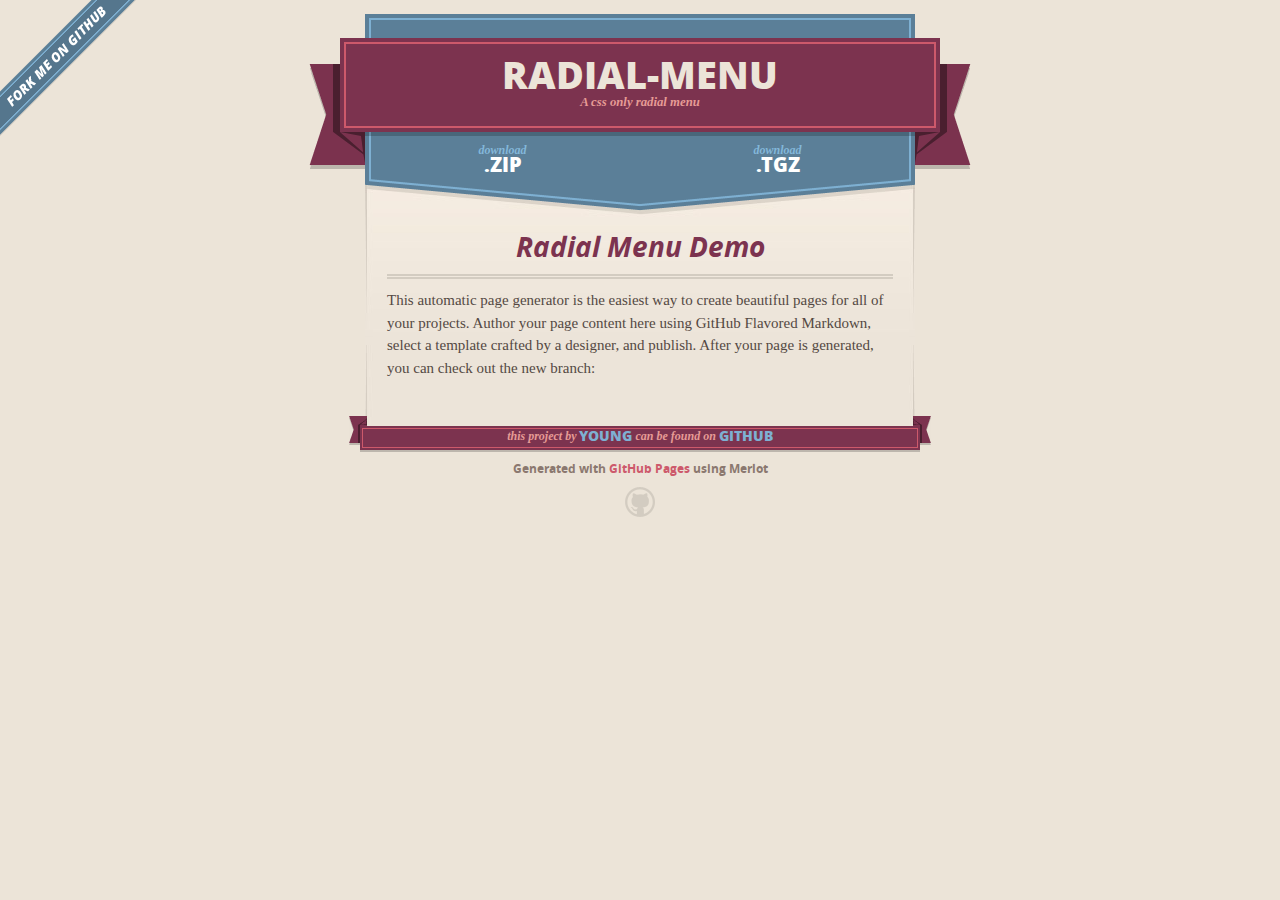
==== index.html @ 7235e6f9 "Create gh-pages branch via GitHub" ====
<!DOCTYPE html>
<html>
  <head>
    <meta charset='utf-8'>
    <meta http-equiv="X-UA-Compatible" content="chrome=1">
    <meta name="viewport" content="width=640">

    <link rel="stylesheet" href="stylesheets/core.css" media="screen">
    <link rel="stylesheet" href="stylesheets/mobile.css" media="handheld, only screen and (max-device-width:640px)">
    <link rel="stylesheet" href="stylesheets/pygment_trac.css">

    <script type="text/javascript" src="javascripts/modernizr.js"></script>
    <script type="text/javascript" src="https://ajax.googleapis.com/ajax/libs/jquery/1.7.1/jquery.min.js"></script>
    <script type="text/javascript" src="javascripts/headsmart.min.js"></script>
    <script type="text/javascript">
      $(document).ready(function () {
        $('#main_content').headsmart()
      })
    </script>
    <title>Radial-menu by young</title>
  </head>

  <body>
    <a id="forkme_banner" href="https://github.com/young/radial-menu">View on GitHub</a>
    <div class="shell">

      <header>
        <span class="ribbon-outer">
          <span class="ribbon-inner">
            <h1>Radial-menu</h1>
            <h2>A css only radial menu</h2>
          </span>
          <span class="left-tail"></span>
          <span class="right-tail"></span>
        </span>
      </header>

      <section id="downloads">
        <span class="inner">
          <a href="https://github.com/young/radial-menu/zipball/master" class="zip"><em>download</em> .ZIP</a><a href="https://github.com/young/radial-menu/tarball/master" class="tgz"><em>download</em> .TGZ</a>
        </span>
      </section>


      <span class="banner-fix"></span>


      <section id="main_content">
        <h3>
<a id="radial-menu-demo" class="anchor" href="#radial-menu-demo" aria-hidden="true"><span class="octicon octicon-link"></span></a>Radial Menu Demo</h3>

<p>This automatic page generator is the easiest way to create beautiful pages for all of your projects. Author your page content here using GitHub Flavored Markdown, select a template crafted by a designer, and publish. After your page is generated, you can check out the new branch:</p>
      </section>

      <footer>
        <span class="ribbon-outer">
          <span class="ribbon-inner">
            <p>this project by <a href="https://github.com/young">young</a> can be found on <a href="https://github.com/young/radial-menu">GitHub</a></p>
          </span>
          <span class="left-tail"></span>
          <span class="right-tail"></span>
        </span>
        <p>Generated with <a href="http://pages.github.com">GitHub Pages</a> using Merlot</p>
        <span class="octocat"></span>
      </footer>

    </div>

    
  </body>
</html>
---- stylesheets/core.css ----
@import url("screen.css");
@import url("non-screen.css") handheld;
@import url("non-screen.css") only screen and (max-device-width:640px);
---- stylesheets/mobile.css ----
/* Generated by Font Squirrel (http://www.fontsquirrel.com) on February 9, 2012 */


@font-face {
  font-family: 'Open Sans';
  src: url('../fonts/opensans-regular-webfont.eot');
  src: url('../fonts/opensans-regular-webfont.eot?#iefix') format('embedded-opentype'),
       url('../fonts/opensans-regular-webfont.woff') format('woff'),
       url('../fonts/opensans-regular-webfont.ttf') format('truetype'),
       url('../fonts/opensans-regular-webfont.svg#OpenSansRegular') format('svg');
  font-weight: normal;
  font-style: normal;
}

@font-face {
  font-family: 'Open Sans';
  src: url('../fonts/opensans-italic-webfont.eot');
  src: url('../fonts/opensans-italic-webfont.eot?#iefix') format('embedded-opentype'),
       url('../fonts/opensans-italic-webfont.woff') format('woff'),
       url('../fonts/opensans-italic-webfont.ttf') format('truetype'),
       url('../fonts/opensans-italic-webfont.svg#OpenSansItalic') format('svg');
  font-weight: normal;
  font-style: italic;
}

@font-face {
  font-family: 'Open Sans';
  src: url('../fonts/opensans-bold-webfont.eot');
  src: url('../fonts/opensans-bold-webfont.eot?#iefix') format('embedded-opentype'),
       url('../fonts/opensans-bold-webfont.woff') format('woff'),
       url('../fonts/opensans-bold-webfont.ttf') format('truetype'),
       url('../fonts/opensans-bold-webfont.svg#OpenSansBold') format('svg');
  font-weight: bold;
  font-style: normal;
}

@font-face {
  font-family: 'Open Sans';
  src: url('../fonts/opensans-bolditalic-webfont.eot');
  src: url('../fonts/opensans-bolditalic-webfont.eot?#iefix') format('embedded-opentype'),
       url('../fonts/opensans-bolditalic-webfont.woff') format('woff'),
       url('../fonts/opensans-bolditalic-webfont.ttf') format('truetype'),
       url('../fonts/opensans-bolditalic-webfont.svg#OpenSansBoldItalic') format('svg');
  font-weight: bold;
  font-style: italic;
}

@font-face {
  font-family: 'Open Sans';
  src: url('../fonts/opensans-extrabold-webfont.eot');
  src: url('../fonts/opensans-extrabold-webfont.eot?#iefix') format('embedded-opentype'),
       url('../fonts/opensans-extrabold-webfont.woff') format('woff'),
       url('../fonts/opensans-extrabold-webfont.ttf') format('truetype'),
       url('../fonts/opensans-extrabold-webfont.svg#OpenSansExtrabold') format('svg');
  font-weight: bolder;
  font-style: normal;
}


/* http://meyerweb.com/eric/tools/css/reset/ 
   v2.0 | 20110126
   License: none (public domain)
*/

html, body, div, span, applet, object, iframe,
h1, h2, h3, h4, h5, h6, p, blockquote, pre,
a, abbr, acronym, address, big, cite, code,
del, dfn, em, img, ins, kbd, q, s, samp,
small, strike, strong, sub, sup, tt, var,
b, u, i, center,
dl, dt, dd, ol, ul, li,
fieldset, form, label, legend,
table, caption, tbody, tfoot, thead, tr, th, td,
article, aside, canvas, details, embed, 
figure, figcaption, footer, header, hgroup, 
menu, nav, output, ruby, section, summary,
time, mark, audio, video {
  margin: 0;
  padding: 0;
  border: 0;
  font-size: 100%;
  font: inherit;
  vertical-align: baseline;
}
/* HTML5 display-role reset for older browsers */
article, aside, details, figcaption, figure, 
footer, header, hgroup, menu, nav, section {
  display: block;
}
body {
  line-height: 1;
}
ol, ul {
  list-style: none;
}
blockquote, q {
  quotes: none;
}
blockquote:before, blockquote:after,
q:before, q:after {
  content: '';
  content: none;
}
table {
  border-collapse: collapse;
  border-spacing: 0;
}

header, footer, section {
  display: block;
  position: relative;
}

/* STYLES */

div.shell {
  display: block;
  width: 640px;
  margin: 0 auto;
}

a#forkme_banner {
  display: none;
}

/* header */

header {
  position: relative;
  z-index: 2;
  margin: 0;
  max-width: 640px;
  top: 51px;
}

header span.ribbon-inner {
  position: relative;
  display: block;
  background-color: #cd596b;
  border: 8px solid #7c334f;
  padding: 6px;
  z-index: 1;
}

header span.left-tail, header span.right-tail {
  position: relative;
  display: block;
  width: 19px;
  height: 10px;
  background: transparent url(../images/ribbon-tail-sprite-2x.png) 0 0 no-repeat;
  position: absolute;
  bottom: -10px;
  z-index: 0;
}

header span.left-tail {
  background-position: 0 0;
  left: 0;
}

header span.right-tail {
  background-position: -19px 0;
  right: 0;
}

header h1 {
  background-color: #7c334f;
  font-size: 2em;
  font-weight: bolder;
  font-style: normal;
  text-transform: uppercase;
  color: #ece4d8;
  text-align: center;
  line-height:1;  
  padding: 14px 20px 0;
}

header h2 {
  background-color: #7c334f;
  font: bold italic .85em/1.5 Georgia, Times, “Times New Roman”, serif;
  color: #e69b95;
  padding-bottom: 14px;
  margin-top: -3px;
  text-align: center;
}

section#downloads {
  position: relative;
  display: block;
  height: 171px;
  width: 602px;
  padding-bottom: 150px;
  margin: 51px auto -250px;
  z-index: 1;
  background: transparent url(../images/shield.png) center 0 no-repeat;
}

section#downloads a {
  display: none;
}

span.banner-fix {
  background: transparent url(../images/shield-fallback.png) center top no-repeat;
  display: block;
  height: 31px;
  position: absolute;
  width: 640px;
  top: 20px;

}

section#main_content {
  z-index: 2;
  padding: 20px 40px 0;
  min-height:185px;
}

/* footer */

footer {
  background: none;
  padding-top: 104px;
  margin: -94px auto 40px;
  max-width:640px;
  text-align: center;
}

footer span.ribbon-outer {
  display: block;
  position: relative;
  border-bottom: 2px solid #bdb6ad;
}

footer span.ribbon-inner {
  position: relative;
  display: block;
  background-color: #cd596b;
  border: 8px solid #7c334f;
  padding: 6px;
  z-index: 1;
}

footer p {
  font-family: 'Open Sans', sans-serif;
  font-weight: bold;
  font-size: .6em;
  color: #8b786f;
}

footer a {
  color: #cd596b;
}

footer span.ribbon-inner p {
  background-color: #7c334f;
  margin: 0;
  color: #e69b95;
  font: bold italic 22px/1 Georgia, Times, “Times New Roman”, serif;
  height: auto;
  line-height: 1.1;
  padding: 20px 0px 10px;
}

footer span.ribbon-inner a {
  display: block;
  position: relative;
  bottom: 0;
  color: #7eb0d2;
  font-family: 'Open Sans', sans-serif;
  text-transform: uppercase;
  font-style: normal;
  font-weight: bolder;
  font-size: 38px;
  padding-bottom: 10px;
}

footer span.ribbon-inner a:hover {
  color: #7eb0d2;
}

footer span.left-tail, footer span.right-tail {
  position: relative;
  display: block;
  width: 23px;
  height: 126px;
  background: transparent url(../images/small-ribbon-tail-sprite-2x.png) 0 0 no-repeat;
  position: absolute;
  top: -126px;
  z-index: 0;
}

footer span.left-tail {
  background-position: 0 0;
  left: 0;
}

footer span.right-tail {
  background-position: -23px 0;
  right: 0;
}

footer span.octocat {
  background: transparent url(../images/octocat-2x.png) 0 0 no-repeat;
  display: block;
  width: 60px;
  height: 60px;
  margin: 20px auto 0;}

/* content */

body {
  background: #ece4d8;
  font: normal normal 30px/1.5 Georgia, Palatino,” Palatino Linotype”, Times, “Times New Roman”, serif;
  color: #544943;
  -webkit-font-smoothing: antialiased;
}

a, a:hover {
  color: #417090;
}

a {
  text-decoration: none;
}

a:hover {
  text-decoration: underline;
}

h1,h2,h3,h4,h5,h6 {
  font-family: 'Open Sans', sans-serif;
  font-weight: bold;
}

p {
  margin: .7em 0 0;
}

strong {
  font-weight: bold;
}

em {
  font-style: italic;
}

ol {
  margin: .7em 0;
  list-style-type: decimal;
  padding-left: 1.35em;
}

ul {
  margin: .7em 0;
  padding-left: 1.35em;
}

ul li {
  padding-left: 20px;
  background: transparent url(../images/chevron-2x.png) left 15px no-repeat;
}

blockquote {
  font-family: 'Open Sans', sans-serif;
  margin: 20px 0;
  color: #8b786f;
  padding-left: 1.35em;
  background: transparent url('../images/blockquote-gfx-2x.png') 0 8px no-repeat;
}

img {
  -webkit-box-shadow: 0px 4px 0px #bdb6ad;
  -moz-box-shadow: 0px 4px 0px #bdb6ad;
  box-shadow: 0px 4px 0px #bdb6ad;
  border: 4px solid #fff6e9;
  max-width: 556px;
}

hr {
  border: none;
  outline: none;
  height: 42px;
  background: transparent url('../images/hr-2x.jpg') center center repeat-x;
  margin: 0 0 20px;
}

code {
  background: #fff6e9;
  font: normal normal .9em/1.7 "Lucida Sans Typewriter", "Lucida Console", Monaco, "Bitstream Vera Sans Mono", monospace;
  padding: 0 5px 1px;
}

pre {
  margin: 10px 0 20px;
  padding: .7em;
  background: #fff6e9;
  border-bottom: 4px solid #bdb6ad;
  font: normal normal .9em/1.7 "Lucida Sans Typewriter", "Lucida Console", Monaco, "Bitstream Vera Sans Mono", monospace;
  overflow: auto;
}

table {
  background: #fff6e9;
  display: table;
  width: 100%;
  border-collapse: separate;
  border-bottom: 4px solid #bdb6ad;
  margin: 10px 0;
}

tr {
  display: table-row;
}

th {
  display: table-cell;
  padding: 2px 10px;
  border: solid #ece4d8;
  border-width: 0 4px 4px 0;
  color: #cd596b;
  font-family: 'Open Sans', sans-serif;
  font-weight: bold;
  font-size: .85em;
}

td {
  display: table-cell;
  padding: 0 .7em;
  border: solid #ece4d8;
  border-width: 0 4px 4px 0;
}

td:last-child, th:last-child {
  border-right: none;
}

tr:last-child td {
  border-bottom: none;
}

dl {
  margin: .7em 0 20px;
}

dt {
  font-family: 'Open Sans', sans-serif;
  font-weight: bold;
}

dd {
  padding-left: 1.35em;
}

dd p:first-child {
  margin-top: 0;
}

/* Content based headers */

#main_content > .header-level-1:first-child,
#main_content > .header-level-2:first-child,
#main_content > .header-level-3:first-child,
#main_content > .header-level-4:first-child,
#main_content > .header-level-5:first-child,
#main_content > .header-level-6:first-child {
  margin-top: 0;
}

.header-level-1 {
  font-size: 1.85em;
  border-bottom: .2em double #d3ccc1;
  color: #7c334f;
  text-align: center;
  font-style: italic;
  margin: 1.1em 0 .38em;
  line-height: 1.2;
  padding-bottom: 10px
}

.header-level-2 {
  font-size: 1.58em;
  color: #7c334f;
  margin: .95em 0 .5em;
  border-bottom: .1em solid #D3CCC1;
  line-height: 1.2;
  padding-bottom: 10px
}

.header-level-3 {
  margin: 20px 0 10px;
  font-size: 1.45em;
}

.header-level-4 {
  margin: .6em 0;
  font-size: 1.2em;
  color: #cd596b;
}

.header-level-5 {
  margin: .7em 0;
  font-size: 1em;
  color: #8b786f;
}

.header-level-6 {
  margin: .8em 0;
  font-size: .85em;
  font-style: italic;
}
---- stylesheets/pygment_trac.css ----
.highlight  { background: #ffffff; }
.highlight .c { color: #999988; font-style: italic } /* Comment */
.highlight .err { color: #a61717; background-color: #e3d2d2 } /* Error */
.highlight .k { font-weight: bold } /* Keyword */
.highlight .o { font-weight: bold } /* Operator */
.highlight .cm { color: #999988; font-style: italic } /* Comment.Multiline */
.highlight .cp { color: #999999; font-weight: bold } /* Comment.Preproc */
.highlight .c1 { color: #999988; font-style: italic } /* Comment.Single */
.highlight .cs { color: #999999; font-weight: bold; font-style: italic } /* Comment.Special */
.highlight .gd { color: #000000; background-color: #ffdddd } /* Generic.Deleted */
.highlight .gd .x { color: #000000; background-color: #ffaaaa } /* Generic.Deleted.Specific */
.highlight .ge { font-style: italic } /* Generic.Emph */
.highlight .gr { color: #aa0000 } /* Generic.Error */
.highlight .gh { color: #999999 } /* Generic.Heading */
.highlight .gi { color: #000000; background-color: #ddffdd } /* Generic.Inserted */
.highlight .gi .x { color: #000000; background-color: #aaffaa } /* Generic.Inserted.Specific */
.highlight .go { color: #888888 } /* Generic.Output */
.highlight .gp { color: #555555 } /* Generic.Prompt */
.highlight .gs { font-weight: bold } /* Generic.Strong */
.highlight .gu { color: #800080; font-weight: bold; } /* Generic.Subheading */
.highlight .gt { color: #aa0000 } /* Generic.Traceback */
.highlight .kc { font-weight: bold } /* Keyword.Constant */
.highlight .kd { font-weight: bold } /* Keyword.Declaration */
.highlight .kn { font-weight: bold } /* Keyword.Namespace */
.highlight .kp { font-weight: bold } /* Keyword.Pseudo */
.highlight .kr { font-weight: bold } /* Keyword.Reserved */
.highlight .kt { color: #445588; font-weight: bold } /* Keyword.Type */
.highlight .m { color: #009999 } /* Literal.Number */
.highlight .s { color: #d14 } /* Literal.String */
.highlight .na { color: #008080 } /* Name.Attribute */
.highlight .nb { color: #0086B3 } /* Name.Builtin */
.highlight .nc { color: #445588; font-weight: bold } /* Name.Class */
.highlight .no { color: #008080 } /* Name.Constant */
.highlight .ni { color: #800080 } /* Name.Entity */
.highlight .ne { color: #990000; font-weight: bold } /* Name.Exception */
.highlight .nf { color: #990000; font-weight: bold } /* Name.Function */
.highlight .nn { color: #555555 } /* Name.Namespace */
.highlight .nt { color: #000080 } /* Name.Tag */
.highlight .nv { color: #008080 } /* Name.Variable */
.highlight .ow { font-weight: bold } /* Operator.Word */
.highlight .w { color: #bbbbbb } /* Text.Whitespace */
.highlight .mf { color: #009999 } /* Literal.Number.Float */
.highlight .mh { color: #009999 } /* Literal.Number.Hex */
.highlight .mi { color: #009999 } /* Literal.Number.Integer */
.highlight .mo { color: #009999 } /* Literal.Number.Oct */
.highlight .sb { color: #d14 } /* Literal.String.Backtick */
.highlight .sc { color: #d14 } /* Literal.String.Char */
.highlight .sd { color: #d14 } /* Literal.String.Doc */
.highlight .s2 { color: #d14 } /* Literal.String.Double */
.highlight .se { color: #d14 } /* Literal.String.Escape */
.highlight .sh { color: #d14 } /* Literal.String.Heredoc */
.highlight .si { color: #d14 } /* Literal.String.Interpol */
.highlight .sx { color: #d14 } /* Literal.String.Other */
.highlight .sr { color: #009926 } /* Literal.String.Regex */
.highlight .s1 { color: #d14 } /* Literal.String.Single */
.highlight .ss { color: #990073 } /* Literal.String.Symbol */
.highlight .bp { color: #999999 } /* Name.Builtin.Pseudo */
.highlight .vc { color: #008080 } /* Name.Variable.Class */
.highlight .vg { color: #008080 } /* Name.Variable.Global */
.highlight .vi { color: #008080 } /* Name.Variable.Instance */
.highlight .il { color: #009999 } /* Literal.Number.Integer.Long */

.type-csharp .highlight .k { color: #0000FF }
.type-csharp .highlight .kt { color: #0000FF }
.type-csharp .highlight .nf { color: #000000; font-weight: normal }
.type-csharp .highlight .nc { color: #2B91AF }
.type-csharp .highlight .nn { color: #000000 }
.type-csharp .highlight .s { color: #A31515 }
.type-csharp .highlight .sc { color: #A31515 }
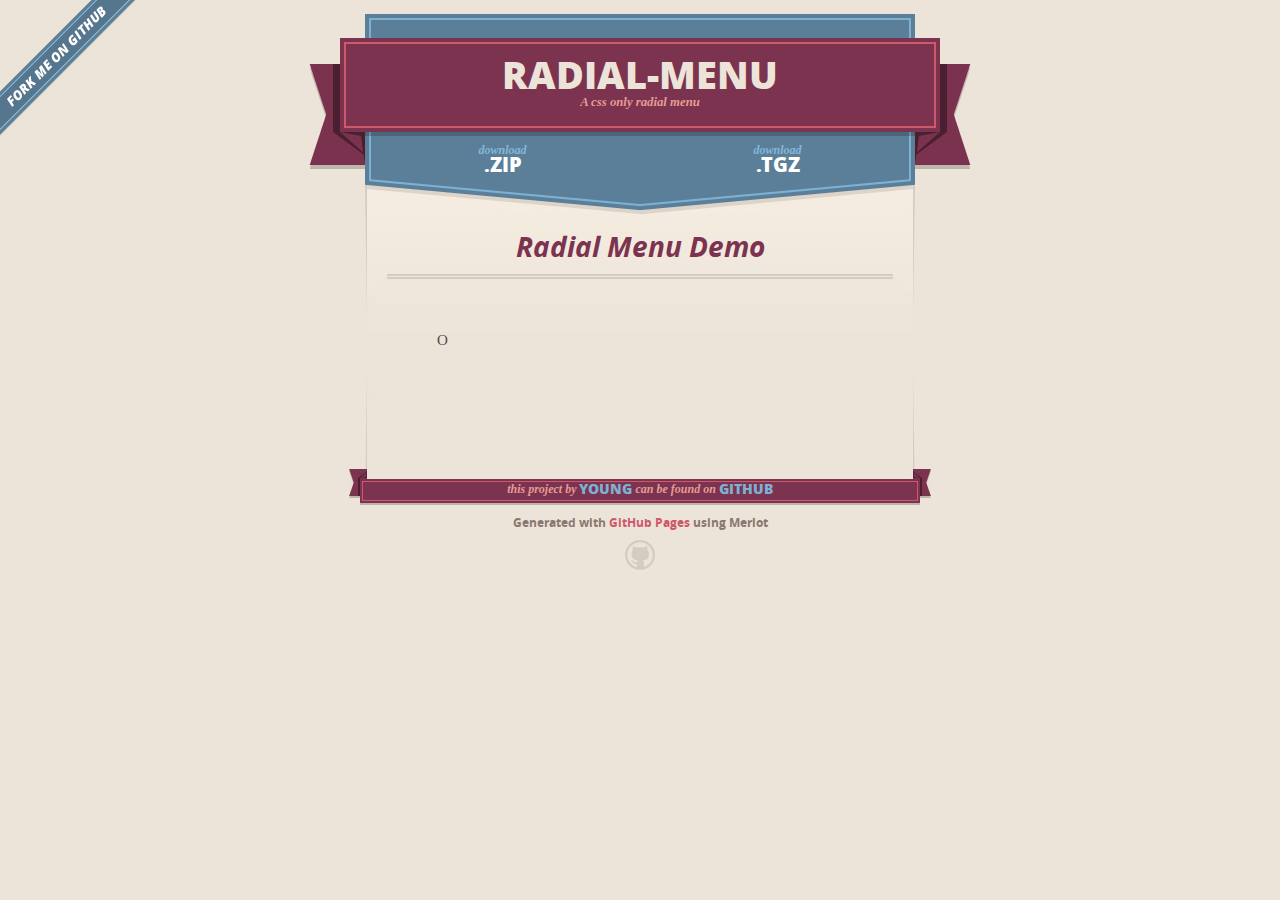
==== commit ac515cdd: "Add demo to page" ====
--- a/index.html
+++ b/index.html
@@ -8,6 +8,7 @@
     <link rel="stylesheet" href="stylesheets/core.css" media="screen">
     <link rel="stylesheet" href="stylesheets/mobile.css" media="handheld, only screen and (max-device-width:640px)">
     <link rel="stylesheet" href="stylesheets/pygment_trac.css">
+    <link rel="stylesheet" type="text/css" href="stylesheets/radial.css">
 
     <script type="text/javascript" src="javascripts/modernizr.js"></script>
     <script type="text/javascript" src="https://ajax.googleapis.com/ajax/libs/jquery/1.7.1/jquery.min.js"></script>
@@ -46,10 +47,16 @@
 
 
       <section id="main_content">
-        <h3>
-<a id="radial-menu-demo" class="anchor" href="#radial-menu-demo" aria-hidden="true"><span class="octicon octicon-link"></span></a>Radial Menu Demo</h3>
-
-<p>This automatic page generator is the easiest way to create beautiful pages for all of your projects. Author your page content here using GitHub Flavored Markdown, select a template crafted by a designer, and publish. After your page is generated, you can check out the new branch:</p>
+        <h3>Radial Menu Demo</h3>
+        <div class="menu">O
+          <div class="wrapper">
+            <div class="menu-item"></div>
+            <div class="menu-item"></div>
+            <div class="menu-item"></div>
+            <div class="menu-item"></div>
+            <div class="menu-item"></div>
+          </div>
+        </div>
       </section>
 
       <footer>
--- a/stylesheets/radial.css
+++ b/stylesheets/radial.css
@@ -0,0 +1,50 @@
+.menu {
+  width: 200px;
+  height: 90px;
+  margin: 50px;
+  position: relative;
+}
+
+.menu-item {
+  background: #2B2C80;
+  float: right;
+  position: absolute;
+  bottom: 104px;
+  width: 50px;
+  height: 15px;
+  visibility: hidden;
+  border-radius: 10px 0 0 10px;
+  transform: translateY(30px);
+  transform-origin: top left;
+  transition: transform 1s, top 1s, left 1s, visibility 1.5s;
+}
+
+.menu-item:hover {
+  cursor: pointer;
+}
+
+.menu:hover .menu-item:nth-child(1) {
+  transform: translateY(30px) translateX(20px) rotateZ(0deg);
+  visibility: visible;
+}
+
+.menu:hover .menu-item:nth-child(2) {
+  transform: translateY(45px) translateX(20px) rotateZ(40deg);
+  visibility: visible;
+}
+
+.menu:hover .menu-item:nth-child(3) {
+  transform: translateY(55px) translateX(13px) rotateZ(90deg);
+  visibility: visible;
+}
+
+.menu:hover .menu-item:nth-child(4) {
+  transform: translateY(55px) translateX(0px) rotateZ(130deg);
+  visibility: visible;
+}
+
+.menu:hover .menu-item:nth-child(5) {
+  transform: translateY(45px) translateX(-8px) rotateZ(180deg);
+  visibility: visible;
+}
+
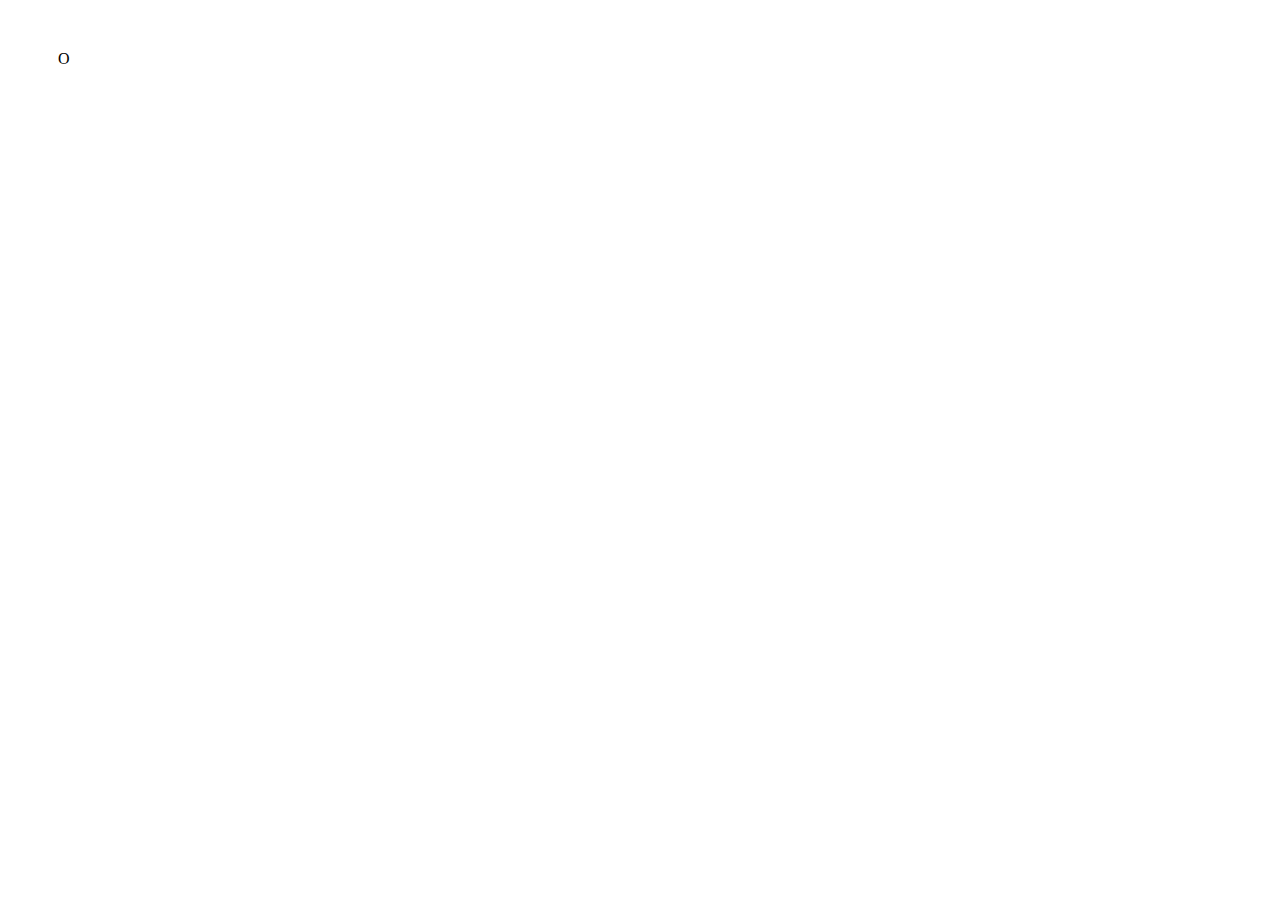
==== commit 7f2d0efa: "Rename html" ====
--- a/index.html
+++ b/index.html
@@ -1,78 +1,19 @@
-<!DOCTYPE html>
+<!doctype html>
+
 <html>
-  <head>
-    <meta charset='utf-8'>
-    <meta http-equiv="X-UA-Compatible" content="chrome=1">
-    <meta name="viewport" content="width=640">
+<head>
+	<link rel="stylesheet" type="text/css" href="radial.css">
+</head>
 
-    <link rel="stylesheet" href="stylesheets/core.css" media="screen">
-    <link rel="stylesheet" href="stylesheets/mobile.css" media="handheld, only screen and (max-device-width:640px)">
-    <link rel="stylesheet" href="stylesheets/pygment_trac.css">
-    <link rel="stylesheet" type="text/css" href="stylesheets/radial.css">
-
-    <script type="text/javascript" src="javascripts/modernizr.js"></script>
-    <script type="text/javascript" src="https://ajax.googleapis.com/ajax/libs/jquery/1.7.1/jquery.min.js"></script>
-    <script type="text/javascript" src="javascripts/headsmart.min.js"></script>
-    <script type="text/javascript">
-      $(document).ready(function () {
-        $('#main_content').headsmart()
-      })
-    </script>
-    <title>Radial-menu by young</title>
-  </head>
-
-  <body>
-    <a id="forkme_banner" href="https://github.com/young/radial-menu">View on GitHub</a>
-    <div class="shell">
-
-      <header>
-        <span class="ribbon-outer">
-          <span class="ribbon-inner">
-            <h1>Radial-menu</h1>
-            <h2>A css only radial menu</h2>
-          </span>
-          <span class="left-tail"></span>
-          <span class="right-tail"></span>
-        </span>
-      </header>
-
-      <section id="downloads">
-        <span class="inner">
-          <a href="https://github.com/young/radial-menu/zipball/master" class="zip"><em>download</em> .ZIP</a><a href="https://github.com/young/radial-menu/tarball/master" class="tgz"><em>download</em> .TGZ</a>
-        </span>
-      </section>
-
-
-      <span class="banner-fix"></span>
-
-
-      <section id="main_content">
-        <h3>Radial Menu Demo</h3>
-        <div class="menu">O
-          <div class="wrapper">
-            <div class="menu-item"></div>
-            <div class="menu-item"></div>
-            <div class="menu-item"></div>
-            <div class="menu-item"></div>
-            <div class="menu-item"></div>
-          </div>
-        </div>
-      </section>
-
-      <footer>
-        <span class="ribbon-outer">
-          <span class="ribbon-inner">
-            <p>this project by <a href="https://github.com/young">young</a> can be found on <a href="https://github.com/young/radial-menu">GitHub</a></p>
-          </span>
-          <span class="left-tail"></span>
-          <span class="right-tail"></span>
-        </span>
-        <p>Generated with <a href="http://pages.github.com">GitHub Pages</a> using Merlot</p>
-        <span class="octocat"></span>
-      </footer>
-
-    </div>
-
-    
-  </body>
-</html>
+<body>
+	<div class="menu">O
+		<div class="wrapper">
+			<div class="menu-item"></div>
+			<div class="menu-item"></div>
+			<div class="menu-item"></div>
+			<div class="menu-item"></div>
+			<div class="menu-item"></div>
+		</div>
+	</div>
+</body>
+</html>--- a/radial.css
+++ b/radial.css
@@ -0,0 +1,50 @@
+.menu {
+  width: 200px;
+  height: 90px;
+  margin: 50px;
+  position: relative;
+}
+
+.menu-item {
+  background: #2B2C80;
+  float: right;
+  position: absolute;
+  bottom: 104px;
+  width: 50px;
+  height: 15px;
+  visibility: hidden;
+  border-radius: 10px 0 0 10px;
+  transform: translateY(30px);
+  transform-origin: top left;
+  transition: transform 1s, top 1s, left 1s, visibility 1.5s;
+}
+
+.menu-item:hover {
+  cursor: pointer;
+}
+
+.menu:hover .menu-item:nth-child(1) {
+  transform: translateY(30px) translateX(20px) rotateZ(0deg);
+  visibility: visible;
+}
+
+.menu:hover .menu-item:nth-child(2) {
+  transform: translateY(45px) translateX(20px) rotateZ(40deg);
+  visibility: visible;
+}
+
+.menu:hover .menu-item:nth-child(3) {
+  transform: translateY(55px) translateX(13px) rotateZ(90deg);
+  visibility: visible;
+}
+
+.menu:hover .menu-item:nth-child(4) {
+  transform: translateY(55px) translateX(0px) rotateZ(130deg);
+  visibility: visible;
+}
+
+.menu:hover .menu-item:nth-child(5) {
+  transform: translateY(45px) translateX(-8px) rotateZ(180deg);
+  visibility: visible;
+}
+
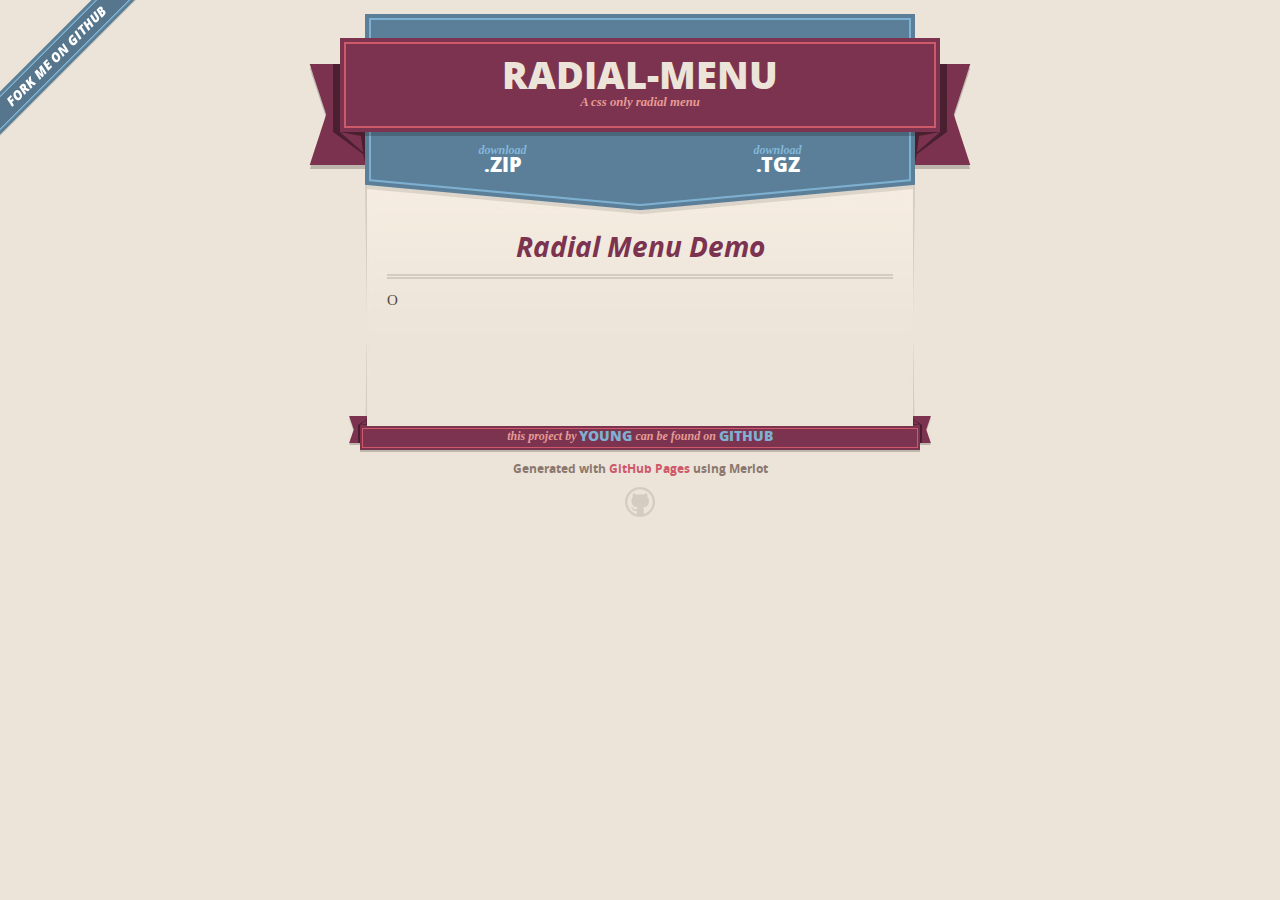
==== commit 887381e2: "Live to live css" ====
--- a/index.html
+++ b/index.html
@@ -1,19 +1,78 @@
-<!doctype html>
+<!DOCTYPE html>
+<html>
+  <head>
+    <meta charset='utf-8'>
+    <meta http-equiv="X-UA-Compatible" content="chrome=1">
+    <meta name="viewport" content="width=640">
 
-<html>
-<head>
-	<link rel="stylesheet" type="text/css" href="radial.css">
-</head>
+    <link rel="stylesheet" href="stylesheets/core.css" media="screen">
+    <link rel="stylesheet" href="stylesheets/mobile.css" media="handheld, only screen and (max-device-width:640px)">
+    <link rel="stylesheet" href="stylesheets/pygment_trac.css">
+    <link rel="stylesheet" type="text/css" href="https://github.com/young/radial-menu/blob/master/radial.css">
 
-<body>
-	<div class="menu">O
-		<div class="wrapper">
-			<div class="menu-item"></div>
-			<div class="menu-item"></div>
-			<div class="menu-item"></div>
-			<div class="menu-item"></div>
-			<div class="menu-item"></div>
-		</div>
-	</div>
-</body>
-</html>+    <script type="text/javascript" src="javascripts/modernizr.js"></script>
+    <script type="text/javascript" src="https://ajax.googleapis.com/ajax/libs/jquery/1.7.1/jquery.min.js"></script>
+    <script type="text/javascript" src="javascripts/headsmart.min.js"></script>
+    <script type="text/javascript">
+      $(document).ready(function () {
+        $('#main_content').headsmart()
+      })
+    </script>
+    <title>Radial-menu by young</title>
+  </head>
+
+  <body>
+    <a id="forkme_banner" href="https://github.com/young/radial-menu">View on GitHub</a>
+    <div class="shell">
+
+      <header>
+        <span class="ribbon-outer">
+          <span class="ribbon-inner">
+            <h1>Radial-menu</h1>
+            <h2>A css only radial menu</h2>
+          </span>
+          <span class="left-tail"></span>
+          <span class="right-tail"></span>
+        </span>
+      </header>
+
+      <section id="downloads">
+        <span class="inner">
+          <a href="https://github.com/young/radial-menu/zipball/master" class="zip"><em>download</em> .ZIP</a><a href="https://github.com/young/radial-menu/tarball/master" class="tgz"><em>download</em> .TGZ</a>
+        </span>
+      </section>
+
+
+      <span class="banner-fix"></span>
+
+
+      <section id="main_content">
+        <h3>Radial Menu Demo</h3>
+        <div class="menu">O
+          <div class="wrapper">
+            <div class="menu-item"></div>
+            <div class="menu-item"></div>
+            <div class="menu-item"></div>
+            <div class="menu-item"></div>
+            <div class="menu-item"></div>
+          </div>
+        </div>
+      </section>
+
+      <footer>
+        <span class="ribbon-outer">
+          <span class="ribbon-inner">
+            <p>this project by <a href="https://github.com/young">young</a> can be found on <a href="https://github.com/young/radial-menu">GitHub</a></p>
+          </span>
+          <span class="left-tail"></span>
+          <span class="right-tail"></span>
+        </span>
+        <p>Generated with <a href="http://pages.github.com">GitHub Pages</a> using Merlot</p>
+        <span class="octocat"></span>
+      </footer>
+
+    </div>
+
+    
+  </body>
+</html>
--- a/stylesheets/core.css
+++ b/stylesheets/core.css
@@ -0,0 +1,3 @@
+@import url("screen.css");
+@import url("non-screen.css") handheld;
+@import url("non-screen.css") only screen and (max-device-width:640px);--- a/stylesheets/mobile.css
+++ b/stylesheets/mobile.css
@@ -0,0 +1,510 @@
+/* Generated by Font Squirrel (http://www.fontsquirrel.com) on February 9, 2012 */
+
+
+@font-face {
+  font-family: 'Open Sans';
+  src: url('../fonts/opensans-regular-webfont.eot');
+  src: url('../fonts/opensans-regular-webfont.eot?#iefix') format('embedded-opentype'),
+       url('../fonts/opensans-regular-webfont.woff') format('woff'),
+       url('../fonts/opensans-regular-webfont.ttf') format('truetype'),
+       url('../fonts/opensans-regular-webfont.svg#OpenSansRegular') format('svg');
+  font-weight: normal;
+  font-style: normal;
+}
+
+@font-face {
+  font-family: 'Open Sans';
+  src: url('../fonts/opensans-italic-webfont.eot');
+  src: url('../fonts/opensans-italic-webfont.eot?#iefix') format('embedded-opentype'),
+       url('../fonts/opensans-italic-webfont.woff') format('woff'),
+       url('../fonts/opensans-italic-webfont.ttf') format('truetype'),
+       url('../fonts/opensans-italic-webfont.svg#OpenSansItalic') format('svg');
+  font-weight: normal;
+  font-style: italic;
+}
+
+@font-face {
+  font-family: 'Open Sans';
+  src: url('../fonts/opensans-bold-webfont.eot');
+  src: url('../fonts/opensans-bold-webfont.eot?#iefix') format('embedded-opentype'),
+       url('../fonts/opensans-bold-webfont.woff') format('woff'),
+       url('../fonts/opensans-bold-webfont.ttf') format('truetype'),
+       url('../fonts/opensans-bold-webfont.svg#OpenSansBold') format('svg');
+  font-weight: bold;
+  font-style: normal;
+}
+
+@font-face {
+  font-family: 'Open Sans';
+  src: url('../fonts/opensans-bolditalic-webfont.eot');
+  src: url('../fonts/opensans-bolditalic-webfont.eot?#iefix') format('embedded-opentype'),
+       url('../fonts/opensans-bolditalic-webfont.woff') format('woff'),
+       url('../fonts/opensans-bolditalic-webfont.ttf') format('truetype'),
+       url('../fonts/opensans-bolditalic-webfont.svg#OpenSansBoldItalic') format('svg');
+  font-weight: bold;
+  font-style: italic;
+}
+
+@font-face {
+  font-family: 'Open Sans';
+  src: url('../fonts/opensans-extrabold-webfont.eot');
+  src: url('../fonts/opensans-extrabold-webfont.eot?#iefix') format('embedded-opentype'),
+       url('../fonts/opensans-extrabold-webfont.woff') format('woff'),
+       url('../fonts/opensans-extrabold-webfont.ttf') format('truetype'),
+       url('../fonts/opensans-extrabold-webfont.svg#OpenSansExtrabold') format('svg');
+  font-weight: bolder;
+  font-style: normal;
+}
+
+
+/* http://meyerweb.com/eric/tools/css/reset/ 
+   v2.0 | 20110126
+   License: none (public domain)
+*/
+
+html, body, div, span, applet, object, iframe,
+h1, h2, h3, h4, h5, h6, p, blockquote, pre,
+a, abbr, acronym, address, big, cite, code,
+del, dfn, em, img, ins, kbd, q, s, samp,
+small, strike, strong, sub, sup, tt, var,
+b, u, i, center,
+dl, dt, dd, ol, ul, li,
+fieldset, form, label, legend,
+table, caption, tbody, tfoot, thead, tr, th, td,
+article, aside, canvas, details, embed, 
+figure, figcaption, footer, header, hgroup, 
+menu, nav, output, ruby, section, summary,
+time, mark, audio, video {
+  margin: 0;
+  padding: 0;
+  border: 0;
+  font-size: 100%;
+  font: inherit;
+  vertical-align: baseline;
+}
+/* HTML5 display-role reset for older browsers */
+article, aside, details, figcaption, figure, 
+footer, header, hgroup, menu, nav, section {
+  display: block;
+}
+body {
+  line-height: 1;
+}
+ol, ul {
+  list-style: none;
+}
+blockquote, q {
+  quotes: none;
+}
+blockquote:before, blockquote:after,
+q:before, q:after {
+  content: '';
+  content: none;
+}
+table {
+  border-collapse: collapse;
+  border-spacing: 0;
+}
+
+header, footer, section {
+  display: block;
+  position: relative;
+}
+
+/* STYLES */
+
+div.shell {
+  display: block;
+  width: 640px;
+  margin: 0 auto;
+}
+
+a#forkme_banner {
+  display: none;
+}
+
+/* header */
+
+header {
+  position: relative;
+  z-index: 2;
+  margin: 0;
+  max-width: 640px;
+  top: 51px;
+}
+
+header span.ribbon-inner {
+  position: relative;
+  display: block;
+  background-color: #cd596b;
+  border: 8px solid #7c334f;
+  padding: 6px;
+  z-index: 1;
+}
+
+header span.left-tail, header span.right-tail {
+  position: relative;
+  display: block;
+  width: 19px;
+  height: 10px;
+  background: transparent url(../images/ribbon-tail-sprite-2x.png) 0 0 no-repeat;
+  position: absolute;
+  bottom: -10px;
+  z-index: 0;
+}
+
+header span.left-tail {
+  background-position: 0 0;
+  left: 0;
+}
+
+header span.right-tail {
+  background-position: -19px 0;
+  right: 0;
+}
+
+header h1 {
+  background-color: #7c334f;
+  font-size: 2em;
+  font-weight: bolder;
+  font-style: normal;
+  text-transform: uppercase;
+  color: #ece4d8;
+  text-align: center;
+  line-height:1;  
+  padding: 14px 20px 0;
+}
+
+header h2 {
+  background-color: #7c334f;
+  font: bold italic .85em/1.5 Georgia, Times, “Times New Roman”, serif;
+  color: #e69b95;
+  padding-bottom: 14px;
+  margin-top: -3px;
+  text-align: center;
+}
+
+section#downloads {
+  position: relative;
+  display: block;
+  height: 171px;
+  width: 602px;
+  padding-bottom: 150px;
+  margin: 51px auto -250px;
+  z-index: 1;
+  background: transparent url(../images/shield.png) center 0 no-repeat;
+}
+
+section#downloads a {
+  display: none;
+}
+
+span.banner-fix {
+  background: transparent url(../images/shield-fallback.png) center top no-repeat;
+  display: block;
+  height: 31px;
+  position: absolute;
+  width: 640px;
+  top: 20px;
+
+}
+
+section#main_content {
+  z-index: 2;
+  padding: 20px 40px 0;
+  min-height:185px;
+}
+
+/* footer */
+
+footer {
+  background: none;
+  padding-top: 104px;
+  margin: -94px auto 40px;
+  max-width:640px;
+  text-align: center;
+}
+
+footer span.ribbon-outer {
+  display: block;
+  position: relative;
+  border-bottom: 2px solid #bdb6ad;
+}
+
+footer span.ribbon-inner {
+  position: relative;
+  display: block;
+  background-color: #cd596b;
+  border: 8px solid #7c334f;
+  padding: 6px;
+  z-index: 1;
+}
+
+footer p {
+  font-family: 'Open Sans', sans-serif;
+  font-weight: bold;
+  font-size: .6em;
+  color: #8b786f;
+}
+
+footer a {
+  color: #cd596b;
+}
+
+footer span.ribbon-inner p {
+  background-color: #7c334f;
+  margin: 0;
+  color: #e69b95;
+  font: bold italic 22px/1 Georgia, Times, “Times New Roman”, serif;
+  height: auto;
+  line-height: 1.1;
+  padding: 20px 0px 10px;
+}
+
+footer span.ribbon-inner a {
+  display: block;
+  position: relative;
+  bottom: 0;
+  color: #7eb0d2;
+  font-family: 'Open Sans', sans-serif;
+  text-transform: uppercase;
+  font-style: normal;
+  font-weight: bolder;
+  font-size: 38px;
+  padding-bottom: 10px;
+}
+
+footer span.ribbon-inner a:hover {
+  color: #7eb0d2;
+}
+
+footer span.left-tail, footer span.right-tail {
+  position: relative;
+  display: block;
+  width: 23px;
+  height: 126px;
+  background: transparent url(../images/small-ribbon-tail-sprite-2x.png) 0 0 no-repeat;
+  position: absolute;
+  top: -126px;
+  z-index: 0;
+}
+
+footer span.left-tail {
+  background-position: 0 0;
+  left: 0;
+}
+
+footer span.right-tail {
+  background-position: -23px 0;
+  right: 0;
+}
+
+footer span.octocat {
+  background: transparent url(../images/octocat-2x.png) 0 0 no-repeat;
+  display: block;
+  width: 60px;
+  height: 60px;
+  margin: 20px auto 0;}
+
+/* content */
+
+body {
+  background: #ece4d8;
+  font: normal normal 30px/1.5 Georgia, Palatino,” Palatino Linotype”, Times, “Times New Roman”, serif;
+  color: #544943;
+  -webkit-font-smoothing: antialiased;
+}
+
+a, a:hover {
+  color: #417090;
+}
+
+a {
+  text-decoration: none;
+}
+
+a:hover {
+  text-decoration: underline;
+}
+
+h1,h2,h3,h4,h5,h6 {
+  font-family: 'Open Sans', sans-serif;
+  font-weight: bold;
+}
+
+p {
+  margin: .7em 0 0;
+}
+
+strong {
+  font-weight: bold;
+}
+
+em {
+  font-style: italic;
+}
+
+ol {
+  margin: .7em 0;
+  list-style-type: decimal;
+  padding-left: 1.35em;
+}
+
+ul {
+  margin: .7em 0;
+  padding-left: 1.35em;
+}
+
+ul li {
+  padding-left: 20px;
+  background: transparent url(../images/chevron-2x.png) left 15px no-repeat;
+}
+
+blockquote {
+  font-family: 'Open Sans', sans-serif;
+  margin: 20px 0;
+  color: #8b786f;
+  padding-left: 1.35em;
+  background: transparent url('../images/blockquote-gfx-2x.png') 0 8px no-repeat;
+}
+
+img {
+  -webkit-box-shadow: 0px 4px 0px #bdb6ad;
+  -moz-box-shadow: 0px 4px 0px #bdb6ad;
+  box-shadow: 0px 4px 0px #bdb6ad;
+  border: 4px solid #fff6e9;
+  max-width: 556px;
+}
+
+hr {
+  border: none;
+  outline: none;
+  height: 42px;
+  background: transparent url('../images/hr-2x.jpg') center center repeat-x;
+  margin: 0 0 20px;
+}
+
+code {
+  background: #fff6e9;
+  font: normal normal .9em/1.7 "Lucida Sans Typewriter", "Lucida Console", Monaco, "Bitstream Vera Sans Mono", monospace;
+  padding: 0 5px 1px;
+}
+
+pre {
+  margin: 10px 0 20px;
+  padding: .7em;
+  background: #fff6e9;
+  border-bottom: 4px solid #bdb6ad;
+  font: normal normal .9em/1.7 "Lucida Sans Typewriter", "Lucida Console", Monaco, "Bitstream Vera Sans Mono", monospace;
+  overflow: auto;
+}
+
+table {
+  background: #fff6e9;
+  display: table;
+  width: 100%;
+  border-collapse: separate;
+  border-bottom: 4px solid #bdb6ad;
+  margin: 10px 0;
+}
+
+tr {
+  display: table-row;
+}
+
+th {
+  display: table-cell;
+  padding: 2px 10px;
+  border: solid #ece4d8;
+  border-width: 0 4px 4px 0;
+  color: #cd596b;
+  font-family: 'Open Sans', sans-serif;
+  font-weight: bold;
+  font-size: .85em;
+}
+
+td {
+  display: table-cell;
+  padding: 0 .7em;
+  border: solid #ece4d8;
+  border-width: 0 4px 4px 0;
+}
+
+td:last-child, th:last-child {
+  border-right: none;
+}
+
+tr:last-child td {
+  border-bottom: none;
+}
+
+dl {
+  margin: .7em 0 20px;
+}
+
+dt {
+  font-family: 'Open Sans', sans-serif;
+  font-weight: bold;
+}
+
+dd {
+  padding-left: 1.35em;
+}
+
+dd p:first-child {
+  margin-top: 0;
+}
+
+/* Content based headers */
+
+#main_content > .header-level-1:first-child,
+#main_content > .header-level-2:first-child,
+#main_content > .header-level-3:first-child,
+#main_content > .header-level-4:first-child,
+#main_content > .header-level-5:first-child,
+#main_content > .header-level-6:first-child {
+  margin-top: 0;
+}
+
+.header-level-1 {
+  font-size: 1.85em;
+  border-bottom: .2em double #d3ccc1;
+  color: #7c334f;
+  text-align: center;
+  font-style: italic;
+  margin: 1.1em 0 .38em;
+  line-height: 1.2;
+  padding-bottom: 10px
+}
+
+.header-level-2 {
+  font-size: 1.58em;
+  color: #7c334f;
+  margin: .95em 0 .5em;
+  border-bottom: .1em solid #D3CCC1;
+  line-height: 1.2;
+  padding-bottom: 10px
+}
+
+.header-level-3 {
+  margin: 20px 0 10px;
+  font-size: 1.45em;
+}
+
+.header-level-4 {
+  margin: .6em 0;
+  font-size: 1.2em;
+  color: #cd596b;
+}
+
+.header-level-5 {
+  margin: .7em 0;
+  font-size: 1em;
+  color: #8b786f;
+}
+
+.header-level-6 {
+  margin: .8em 0;
+  font-size: .85em;
+  font-style: italic;
+}--- a/stylesheets/pygment_trac.css
+++ b/stylesheets/pygment_trac.css
@@ -0,0 +1,69 @@
+.highlight  { background: #ffffff; }
+.highlight .c { color: #999988; font-style: italic } /* Comment */
+.highlight .err { color: #a61717; background-color: #e3d2d2 } /* Error */
+.highlight .k { font-weight: bold } /* Keyword */
+.highlight .o { font-weight: bold } /* Operator */
+.highlight .cm { color: #999988; font-style: italic } /* Comment.Multiline */
+.highlight .cp { color: #999999; font-weight: bold } /* Comment.Preproc */
+.highlight .c1 { color: #999988; font-style: italic } /* Comment.Single */
+.highlight .cs { color: #999999; font-weight: bold; font-style: italic } /* Comment.Special */
+.highlight .gd { color: #000000; background-color: #ffdddd } /* Generic.Deleted */
+.highlight .gd .x { color: #000000; background-color: #ffaaaa } /* Generic.Deleted.Specific */
+.highlight .ge { font-style: italic } /* Generic.Emph */
+.highlight .gr { color: #aa0000 } /* Generic.Error */
+.highlight .gh { color: #999999 } /* Generic.Heading */
+.highlight .gi { color: #000000; background-color: #ddffdd } /* Generic.Inserted */
+.highlight .gi .x { color: #000000; background-color: #aaffaa } /* Generic.Inserted.Specific */
+.highlight .go { color: #888888 } /* Generic.Output */
+.highlight .gp { color: #555555 } /* Generic.Prompt */
+.highlight .gs { font-weight: bold } /* Generic.Strong */
+.highlight .gu { color: #800080; font-weight: bold; } /* Generic.Subheading */
+.highlight .gt { color: #aa0000 } /* Generic.Traceback */
+.highlight .kc { font-weight: bold } /* Keyword.Constant */
+.highlight .kd { font-weight: bold } /* Keyword.Declaration */
+.highlight .kn { font-weight: bold } /* Keyword.Namespace */
+.highlight .kp { font-weight: bold } /* Keyword.Pseudo */
+.highlight .kr { font-weight: bold } /* Keyword.Reserved */
+.highlight .kt { color: #445588; font-weight: bold } /* Keyword.Type */
+.highlight .m { color: #009999 } /* Literal.Number */
+.highlight .s { color: #d14 } /* Literal.String */
+.highlight .na { color: #008080 } /* Name.Attribute */
+.highlight .nb { color: #0086B3 } /* Name.Builtin */
+.highlight .nc { color: #445588; font-weight: bold } /* Name.Class */
+.highlight .no { color: #008080 } /* Name.Constant */
+.highlight .ni { color: #800080 } /* Name.Entity */
+.highlight .ne { color: #990000; font-weight: bold } /* Name.Exception */
+.highlight .nf { color: #990000; font-weight: bold } /* Name.Function */
+.highlight .nn { color: #555555 } /* Name.Namespace */
+.highlight .nt { color: #000080 } /* Name.Tag */
+.highlight .nv { color: #008080 } /* Name.Variable */
+.highlight .ow { font-weight: bold } /* Operator.Word */
+.highlight .w { color: #bbbbbb } /* Text.Whitespace */
+.highlight .mf { color: #009999 } /* Literal.Number.Float */
+.highlight .mh { color: #009999 } /* Literal.Number.Hex */
+.highlight .mi { color: #009999 } /* Literal.Number.Integer */
+.highlight .mo { color: #009999 } /* Literal.Number.Oct */
+.highlight .sb { color: #d14 } /* Literal.String.Backtick */
+.highlight .sc { color: #d14 } /* Literal.String.Char */
+.highlight .sd { color: #d14 } /* Literal.String.Doc */
+.highlight .s2 { color: #d14 } /* Literal.String.Double */
+.highlight .se { color: #d14 } /* Literal.String.Escape */
+.highlight .sh { color: #d14 } /* Literal.String.Heredoc */
+.highlight .si { color: #d14 } /* Literal.String.Interpol */
+.highlight .sx { color: #d14 } /* Literal.String.Other */
+.highlight .sr { color: #009926 } /* Literal.String.Regex */
+.highlight .s1 { color: #d14 } /* Literal.String.Single */
+.highlight .ss { color: #990073 } /* Literal.String.Symbol */
+.highlight .bp { color: #999999 } /* Name.Builtin.Pseudo */
+.highlight .vc { color: #008080 } /* Name.Variable.Class */
+.highlight .vg { color: #008080 } /* Name.Variable.Global */
+.highlight .vi { color: #008080 } /* Name.Variable.Instance */
+.highlight .il { color: #009999 } /* Literal.Number.Integer.Long */
+
+.type-csharp .highlight .k { color: #0000FF }
+.type-csharp .highlight .kt { color: #0000FF }
+.type-csharp .highlight .nf { color: #000000; font-weight: normal }
+.type-csharp .highlight .nc { color: #2B91AF }
+.type-csharp .highlight .nn { color: #000000 }
+.type-csharp .highlight .s { color: #A31515 }
+.type-csharp .highlight .sc { color: #A31515 }
